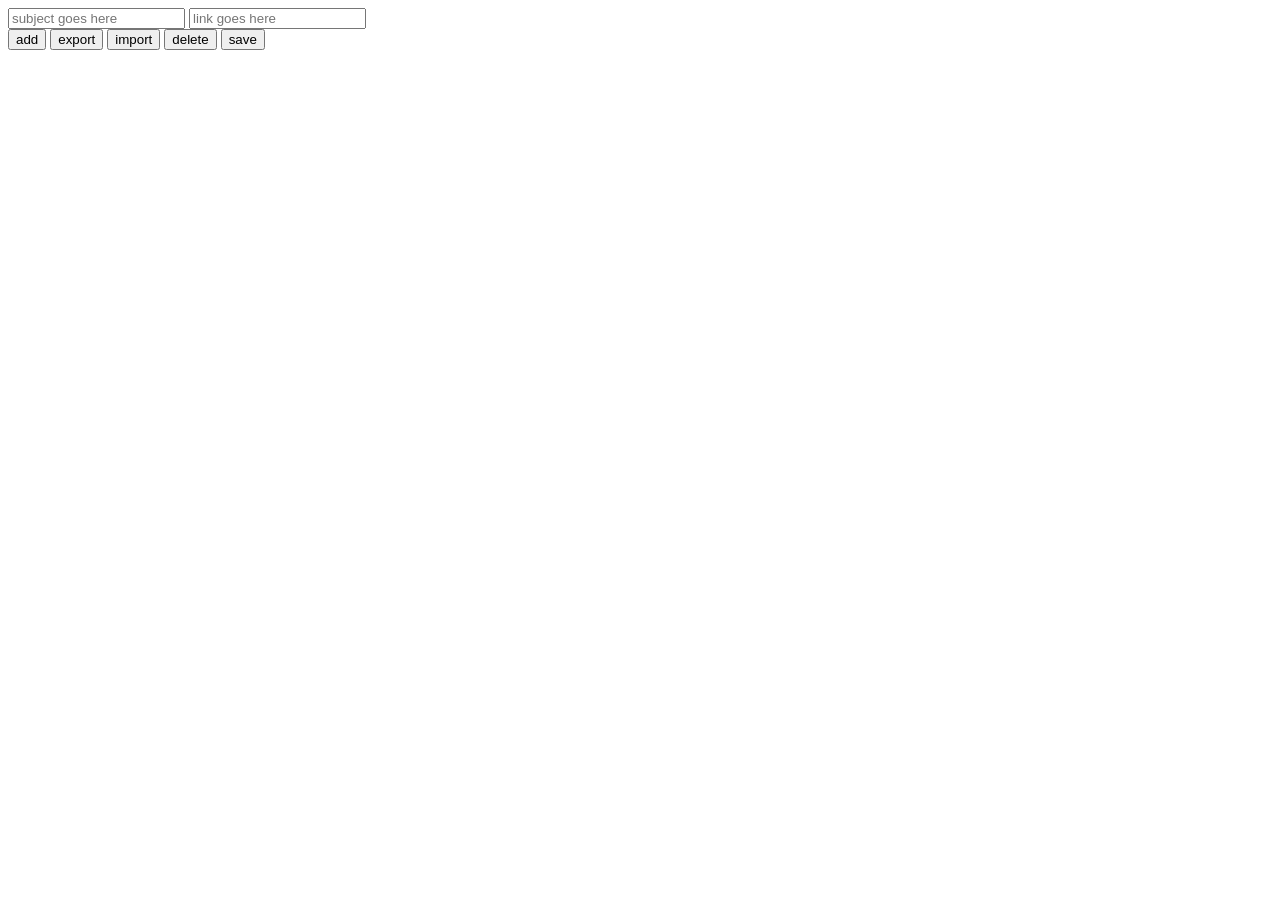
==== link_editor.html @ 5d0dbb1b "Add files via upload" ====
<!DOCTYPE html>
<html lang="en">
<head>
    <meta charset="UTF-8">
    <meta http-equiv="X-UA-Compatible" content="IE=edge">
    <meta name="viewport" content="width=device-width, initial-scale=1.0">
    <title>Link Editor</title>
</head>
<body>
    <div id="Info">
        <input type="text" class="Subject_Input" placeholder="subject goes here" id = 1>
        <input type="url" class="Link_Input" placeholder="link goes here" id = 1>
    </div>
    <div id="controls">
        <button id = "add">add</button>
        <button id="export">export</button>
        <button id="import">import</button>
        <button id="delete">delete</button>
        <button id="save">save</button>
    </div>
    <script src="script.js"></script>
    <script src="cookies.js"></script>
    <script src="save.js"></script>
    <script src="insert_cookie.js"></script>
</body>
</html>
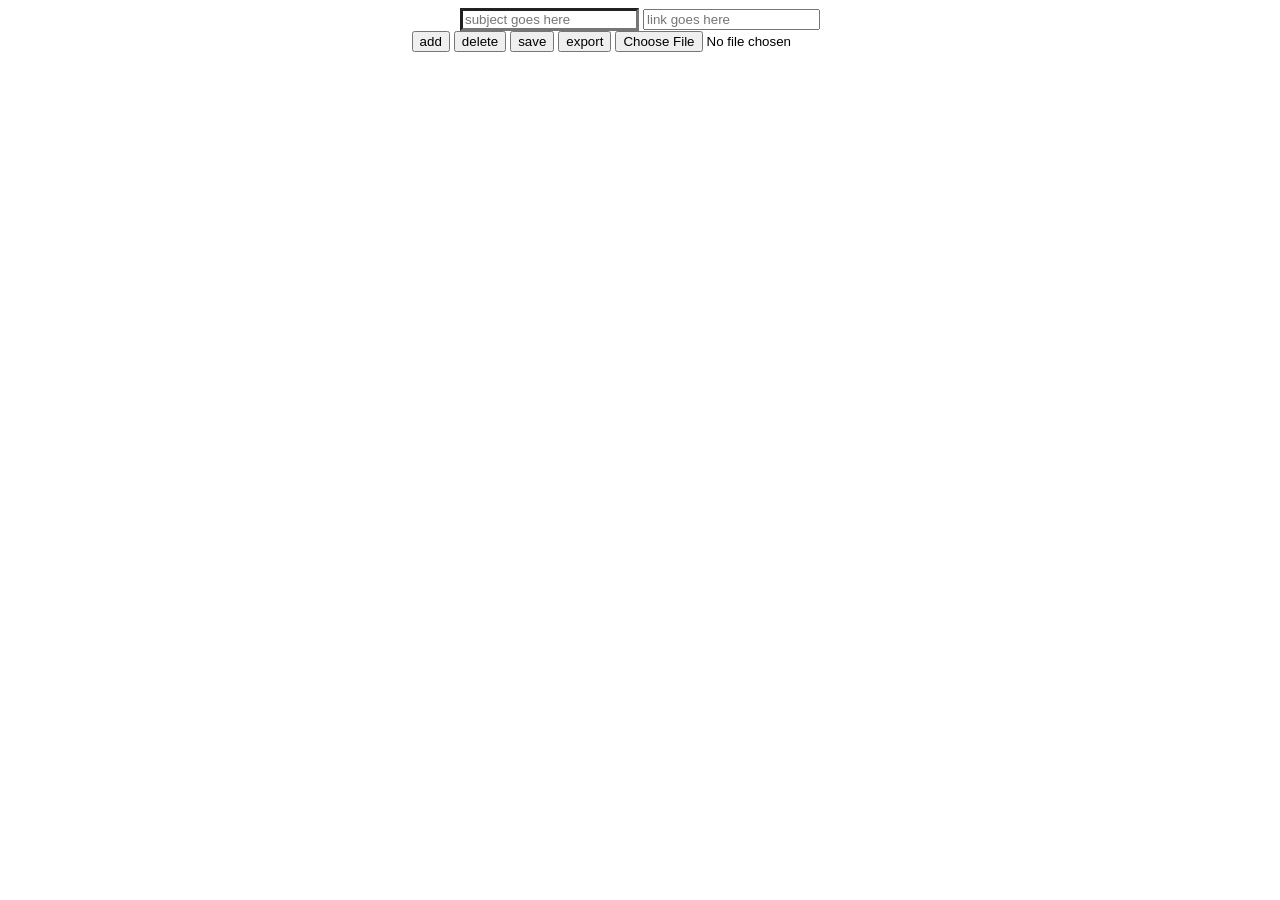
==== commit 21070b56: "Added Import and Export Features" ====
--- a/link_editor.html
+++ b/link_editor.html
@@ -13,14 +13,18 @@
     </div>
     <div id="controls">
         <button id = "add">add</button>
-        <button id="export">export</button>
-        <button id="import">import</button>
         <button id="delete">delete</button>
         <button id="save">save</button>
+        <button id="export">export</button>
+        <input type="file" name="import_file" id="import_file">
     </div>
     <script src="script.js"></script>
     <script src="cookies.js"></script>
     <script src="save.js"></script>
     <script src="insert_cookie.js"></script>
+    <script src="export.js"></script>
+    <script src="import.js"></script>
+    <pre id="output"></pre>
 </body>
+<link rel="stylesheet" href="link_editor.css">
 </html>
--- a/link_editor.css
+++ b/link_editor.css
@@ -0,0 +1,6 @@
+.Subject_Input{
+    border-width: 3px;
+}
+#controls, #Info{
+    text-align: center;
+}
